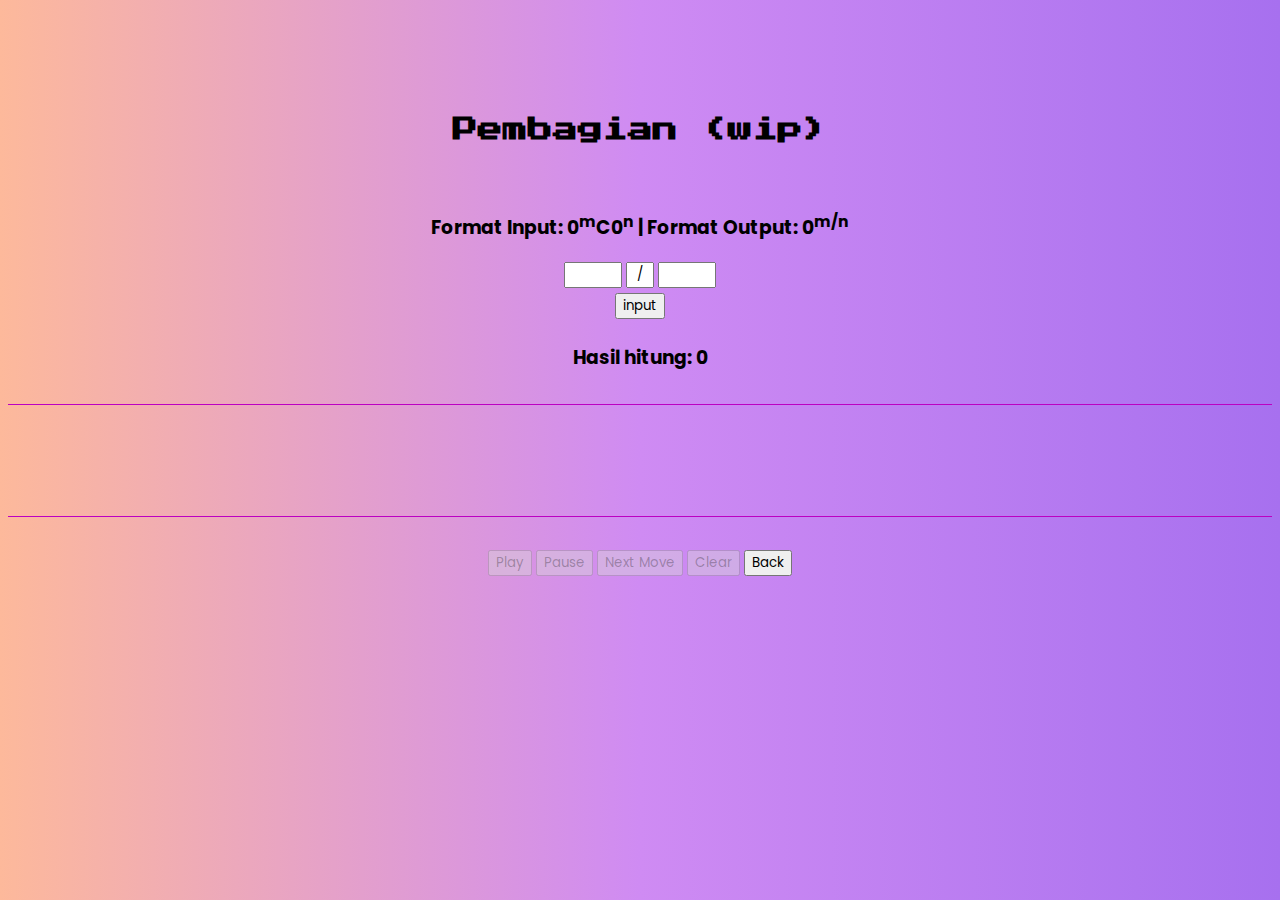
==== bagi.html @ 607670a2 "Merge pull request #4 from arzikiii/master" ====
<!DOCTYPE html>
<html lang="en">
  <head>
    <meta charset="utf-8" />
    <meta http-equiv="X-UA-Compatible" content="IE=edge" />
    <meta name="viewport" content="width=device-width, initial-scale=1.0" />
    <title>Turing Machine Simulator - Penjumlahan</title>
    <link rel="stylesheet" href="style.css" />
    <link rel="preconnect" href="https://fonts.gstatic.com" />
    <link href="https://fonts.googleapis.com/css2?family=Poppins&display=swap" rel="stylesheet" />
    <link rel="preconnect" href="https://fonts.gstatic.com" />
    <link href="https://fonts.googleapis.com/css2?family=Press+Start+2P&display=swap" rel="stylesheet" />
    <link href="https://cdn.jsdelivr.net/npm/bootstrap@5.0.1/dist/css/bootstrap.min.css" rel="stylesheet" integrity="sha384-+0n0xVW2eSR5OomGNYDnhzAbDsOXxcvSN1TPprVMTNDbiYZCxYbOOl7+AMvyTG2x" crossorigin="anonymous" />
  </head>
  <body>
    <div class="cont">
      <div class="title"><h1>Pembagian (wip)</h1></div>

      <div class="">
        <h3>Format Input: 0<sup>m</sup>C0<sup>n</sup> | Format Output: 0<sup>m/n</sup></h3>
        <input type="number" name="num1" id="num1" autocomplete="off" />
        <input type="text" id="op" value="/" readonly />
        <input type="number" name="num2" id="num2" autocomplete="off" /><br />
        <button id="equal" class="btn btn-outline-dark" onmousedown="execute()">input</button>
        <h3>Hasil hitung: <span id="ans">0</span></h3>
      </div>

      <div class="tmTape-wrapper" id="tmTape">
        <!-- tempat tape turing machine -->
      </div>

      <div class="form-wrapper">
        <button disabled onmousedown="executePlay()" class="controller btn btn-outline-dark">Play</button>
        <button disabled onmousedown="executePause()" class="controller btn btn-outline-dark">Pause</button>
        <button disabled onmousedown="executeNextMove()" class="controller btn btn-outline-dark">Next Move</button>
        <button disabled onmousedown="executeClear()" class="controller btn btn-outline-dark">Clear</button>
        <a href="index.html"><button class="btnBack btn btn-outline-dark">Back</button></a>
      </div>

      <script src="js/tapebuilder.js"></script>
      <script src="js/commonfunc.js"></script>
      <!-- <script src="js/jumlah.js"></script> -->
    </div>
  </body>
</html>
---- style.css ----
* {
  font-family: "Poppins", sans-serif;
  text-align: center;
}

body {
  background-size: cover;
  background: #a770ef; /* fallback for old browsers */
  background: -webkit-linear-gradient(to right, #fdb99b, #cf8bf3, #a770ef); /* Chrome 10-25, Safari 5.1-6 */
  background: linear-gradient(to right, #fdb99b, #cf8bf3, #a770ef); /* W3C, IE 10+/ Edge, Firefox 16+, Chrome 26+, Opera 12+, Safari 7+ */
}

.cont {
  position: relative;
  top: 150px;
}

.title h1 {
  font-family: "Press Start 2P", cursive;
  /* text-align: center; */
  font-size: 25px;
  position: relative;
  bottom: 50px;
}

.menu .btnChoice {
  width: 150px;
  margin: 5px;
  padding: 5px;
  font-size: 18px;
}

.pilih {
  font-size: 30px;
  top: 200px;
}

#num1,
#num2 {
  width: 50px;
}

#op {
  width: 20px;
}

#equal {
  margin: 5px;
  width: 50px;
}

.tmTape-wrapper {
  max-width: 1500px;
  min-height: 95px;
  overflow: auto;

  border-top: 1px solid rgb(188, 0, 194);
  border-bottom: 1px solid rgb(188, 0, 194);

  margin: 2em auto;
  padding: 1em 0 0;
  position: relative;
  display: flex;
  gap: 3px;
  align-items: flex-start;
  justify-content: start;
}

/* TM element */
.tmTape-wrapper > * {
  margin: 0;
  margin-top: 10px;
  margin-bottom: 10px;
  padding: 0.5em 1em;
  font-size: 20pt;
  background-color: rgb(205, 119, 231);
  color: Black;
  border-radius: 50%;
  border: 1px solid #9000ff;
}
.active {
  background-color: #ffc8b0;
}
/*.result {
    background-color: #FFFFFF;
}*/
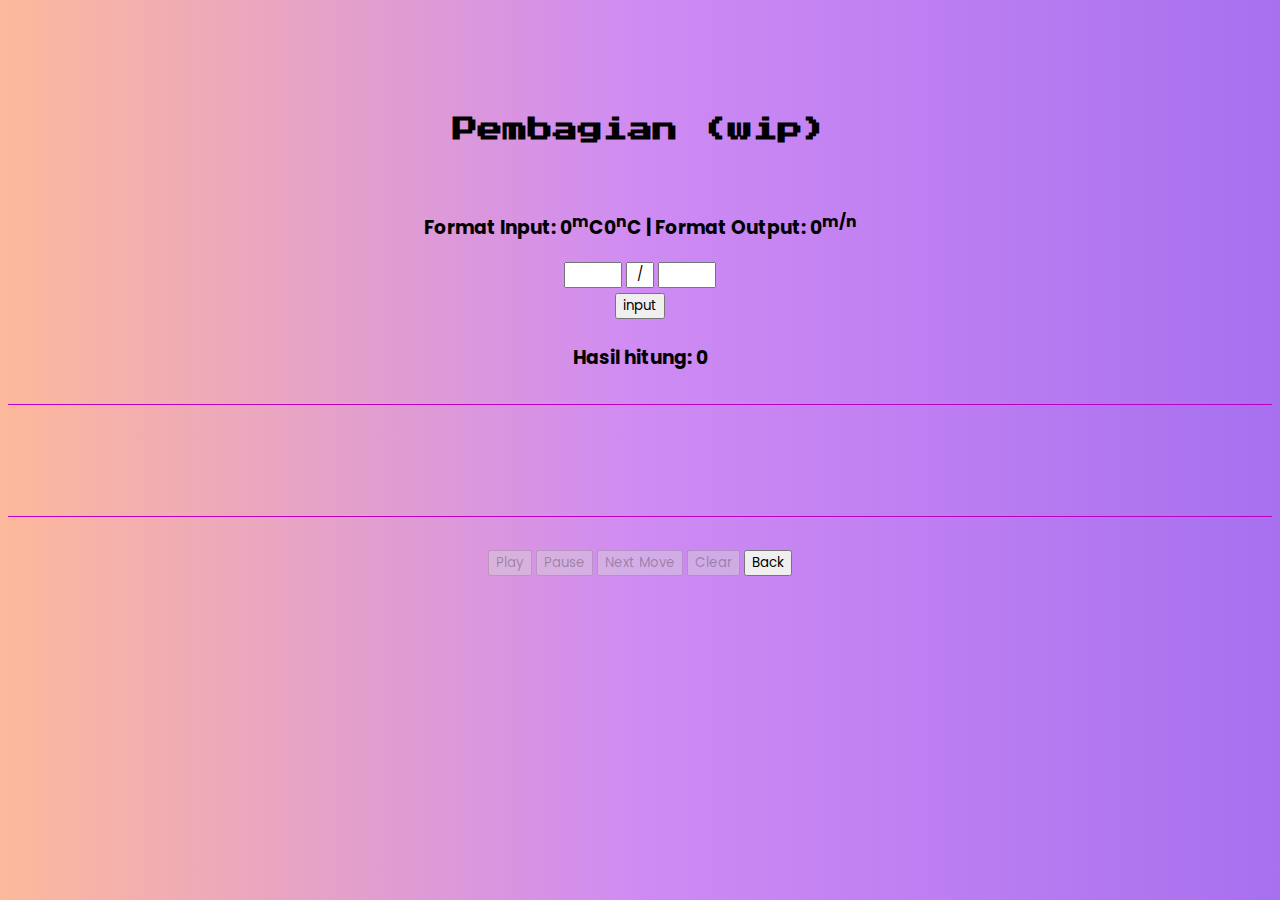
==== commit 4d3f2abf: "Fixed some codes, menambahkan TM modulo" ====
--- a/bagi.html
+++ b/bagi.html
@@ -4,7 +4,7 @@
     <meta charset="utf-8" />
     <meta http-equiv="X-UA-Compatible" content="IE=edge" />
     <meta name="viewport" content="width=device-width, initial-scale=1.0" />
-    <title>Turing Machine Simulator - Penjumlahan</title>
+    <title>Turing Machine Simulator - Pembagian</title>
     <link rel="stylesheet" href="style.css" />
     <link rel="preconnect" href="https://fonts.gstatic.com" />
     <link href="https://fonts.googleapis.com/css2?family=Poppins&display=swap" rel="stylesheet" />
@@ -17,7 +17,7 @@
       <div class="title"><h1>Pembagian (wip)</h1></div>
 
       <div class="">
-        <h3>Format Input: 0<sup>m</sup>C0<sup>n</sup> | Format Output: 0<sup>m/n</sup></h3>
+        <h3>Format Input: 0<sup>m</sup>C0<sup>n</sup>C | Format Output: 0<sup>m/n</sup></h3>
         <input type="number" name="num1" id="num1" autocomplete="off" />
         <input type="text" id="op" value="/" readonly />
         <input type="number" name="num2" id="num2" autocomplete="off" /><br />
@@ -39,7 +39,7 @@
 
       <script src="js/tapebuilder.js"></script>
       <script src="js/commonfunc.js"></script>
-      <!-- <script src="js/jumlah.js"></script> -->
+      <script src="js/bagi.js"></script>
     </div>
   </body>
 </html>
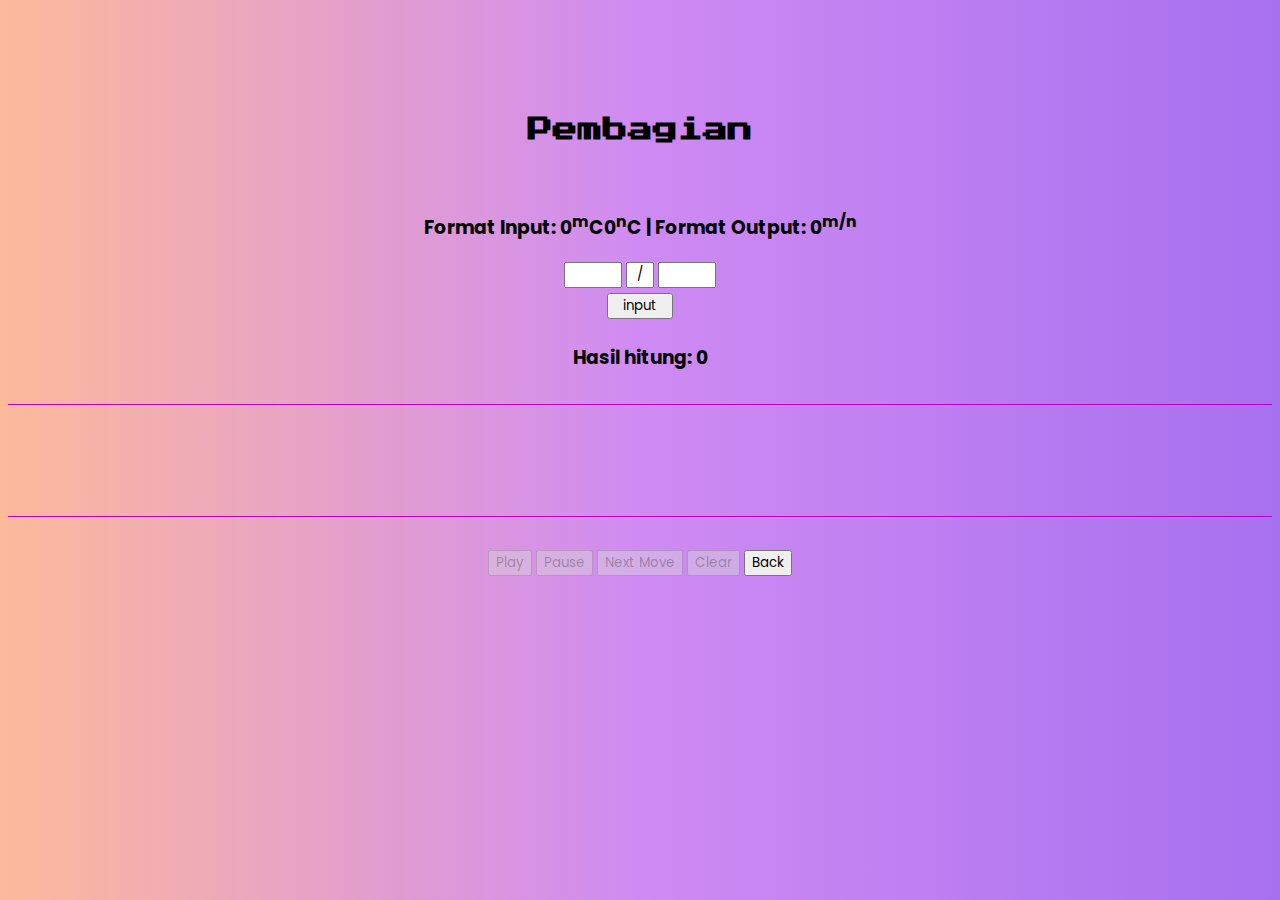
==== commit f21a76ed: "Menambahkan TM log, fixed some CSS" ====
--- a/bagi.html
+++ b/bagi.html
@@ -14,7 +14,7 @@
   </head>
   <body>
     <div class="cont">
-      <div class="title"><h1>Pembagian (wip)</h1></div>
+      <div class="title"><h1>Pembagian</h1></div>
 
       <div class="">
         <h3>Format Input: 0<sup>m</sup>C0<sup>n</sup>C | Format Output: 0<sup>m/n</sup></h3>
--- a/style.css
+++ b/style.css
@@ -44,9 +44,13 @@
   width: 20px;
 }
 
+#opLog {
+  width: 60px;
+}
+
 #equal {
   margin: 5px;
-  width: 50px;
+  width: 66px;
 }
 
 .tmTape-wrapper {
@@ -80,7 +84,4 @@
 }
 .active {
   background-color: #ffc8b0;
-}
-/*.result {
-    background-color: #FFFFFF;
-}*/
+}